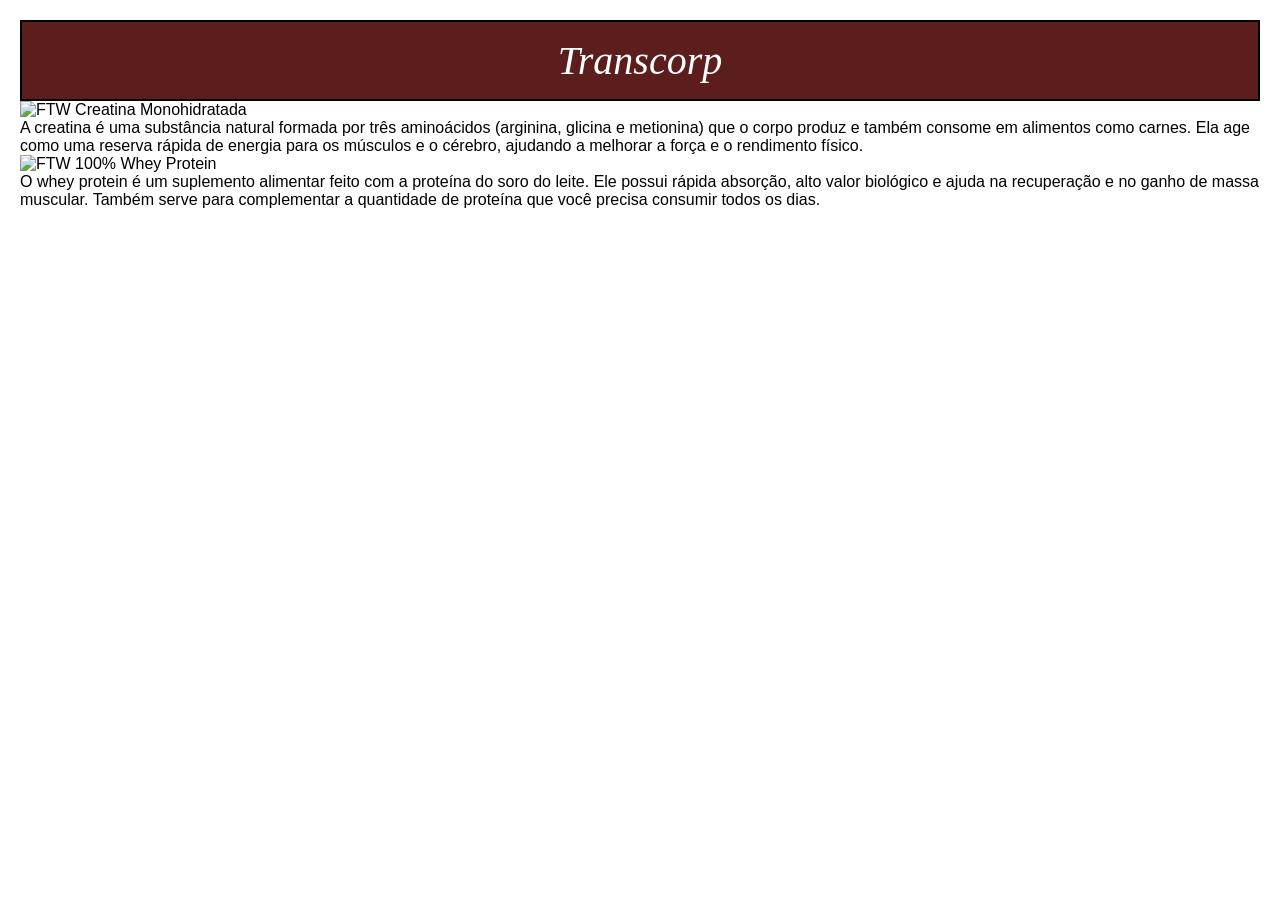
==== creatina.html @ 7b296a36 "2708" ====
<!DOCTYPE html>
<html lang="pt-BR">
<head>
    <meta charset="UTF-8">
    <meta name="viewport" content="width=device-width, initial-scale=1.0">
    <title>Transcorp - Suplementos Produtos</title>
    <link rel="stylesheet" href="style.css">
</head>
<body>

    <header class="header">
        <h1>Transcorp</h1>
    </header>

    <main class="container">
        <!-- Card Creatina -->
        <div class="product-card">
            <div class="image-box">
                <img src="creatina.jpg" alt="FTW Creatina Monohidratada">
            </div>
            <div class="description-box">
                <p>A creatina é uma substância natural formada por três aminoácidos (arginina, glicina e metionina) que o corpo produz e também consome em alimentos como carnes. Ela age como uma reserva rápida de energia para os músculos e o cérebro, ajudando a melhorar a força e o rendimento físico.</p>
            </div>
        </div>

        <!-- Card Whey Protein -->
        <div class="product-card">
            <div class="image-box">
                <img src="whey.jpg" alt="FTW 100% Whey Protein">
            </div>
            <div class="description-box">
                <p>O whey protein é um suplemento alimentar feito com a proteína do soro do leite. Ele possui rápida absorção, alto valor biológico e ajuda na recuperação e no ganho de massa muscular. Também serve para complementar a quantidade de proteína que você precisa consumir todos os dias.</p>
            </div>
        </div>
    </main>

</body>
</html>
---- style.css ----
* {
    margin: 0;
    padding: 0;
    box-sizing: border-box;
    font-family: Arial, sans-serif;
}

body {
    background-color: #ffffff;
    padding: 20px;
    color: #000000;
}

/* Cabeçalho */
.header {
    background-color: #5c1d1d;
    color: #ffffff;
    text-align: center;
    padding: 15px;
    border: 2px solid #000000;
}

.header h1 {
    font-family: 'Georgia', serif;
    font-style: italic;
    font-weight: normal;
    font-size: 2.5rem;
}

/* Banner de subtítulo */
.banner {
    background-color: #5c1d1d;
    color: #ffffff;
    border: 2px solid #000000;
    margin-top: 10px;
    padding: 10px 15px;
    text-align: center;
}

.banner p {
    font-size: 1rem;
    line-height: 1.3;
}

/* Conteúdo Principal */
.content {
    margin-top: 25px;
}

.content h2 {
    color: #5c1d1d;
    font-size: 1.4rem;
    margin-bottom: 12px;
}

.content .intro {
    font-size: 1rem;
    margin-bottom: 15px;
    line-height: 1.4;
}

/* Lista de Benefícios */
.content ul {
    list-style: none;
    padding-left: 5px;
}

.content li {
    font-size: 0.95rem;
    margin-bottom: 8px;
    line-height: 1.4;
}
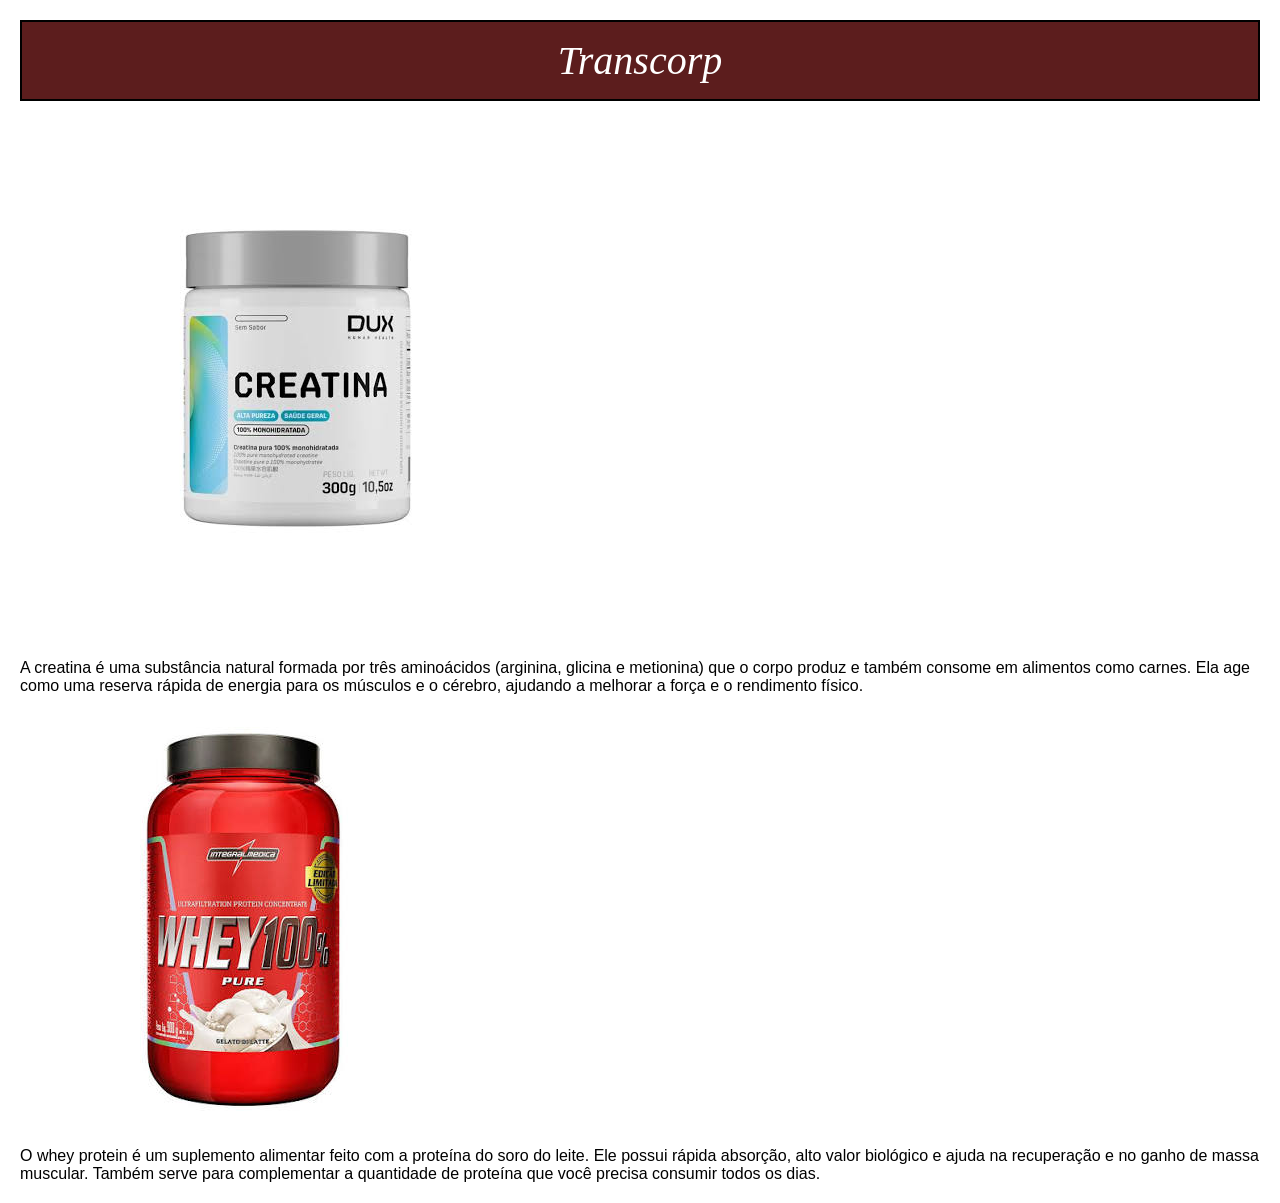
==== commit 6e0d27ef: "alteracao" ====
--- a/creatina.html
+++ b/creatina.html
@@ -14,9 +14,11 @@
 
     <main class="container">
         <!-- Card Creatina -->
+
         <div class="product-card">
             <div class="image-box">
-                <img src="creatina.jpg" alt="FTW Creatina Monohidratada">
+                
+                <img src="creatina.jpeg" alt="FTW Creatina Monohidratada">
             </div>
             <div class="description-box">
                 <p>A creatina é uma substância natural formada por três aminoácidos (arginina, glicina e metionina) que o corpo produz e também consome em alimentos como carnes. Ela age como uma reserva rápida de energia para os músculos e o cérebro, ajudando a melhorar a força e o rendimento físico.</p>
@@ -26,7 +28,8 @@
         <!-- Card Whey Protein -->
         <div class="product-card">
             <div class="image-box">
-                <img src="whey.jpg" alt="FTW 100% Whey Protein">
+                <a href="google.com"></a>
+                <img src="whey.jpeg" alt="FTW 100% Whey Protein">
             </div>
             <div class="description-box">
                 <p>O whey protein é um suplemento alimentar feito com a proteína do soro do leite. Ele possui rápida absorção, alto valor biológico e ajuda na recuperação e no ganho de massa muscular. Também serve para complementar a quantidade de proteína que você precisa consumir todos os dias.</p>
@@ -35,4 +38,4 @@
     </main>
 
 </body>
-</html>+</html> 
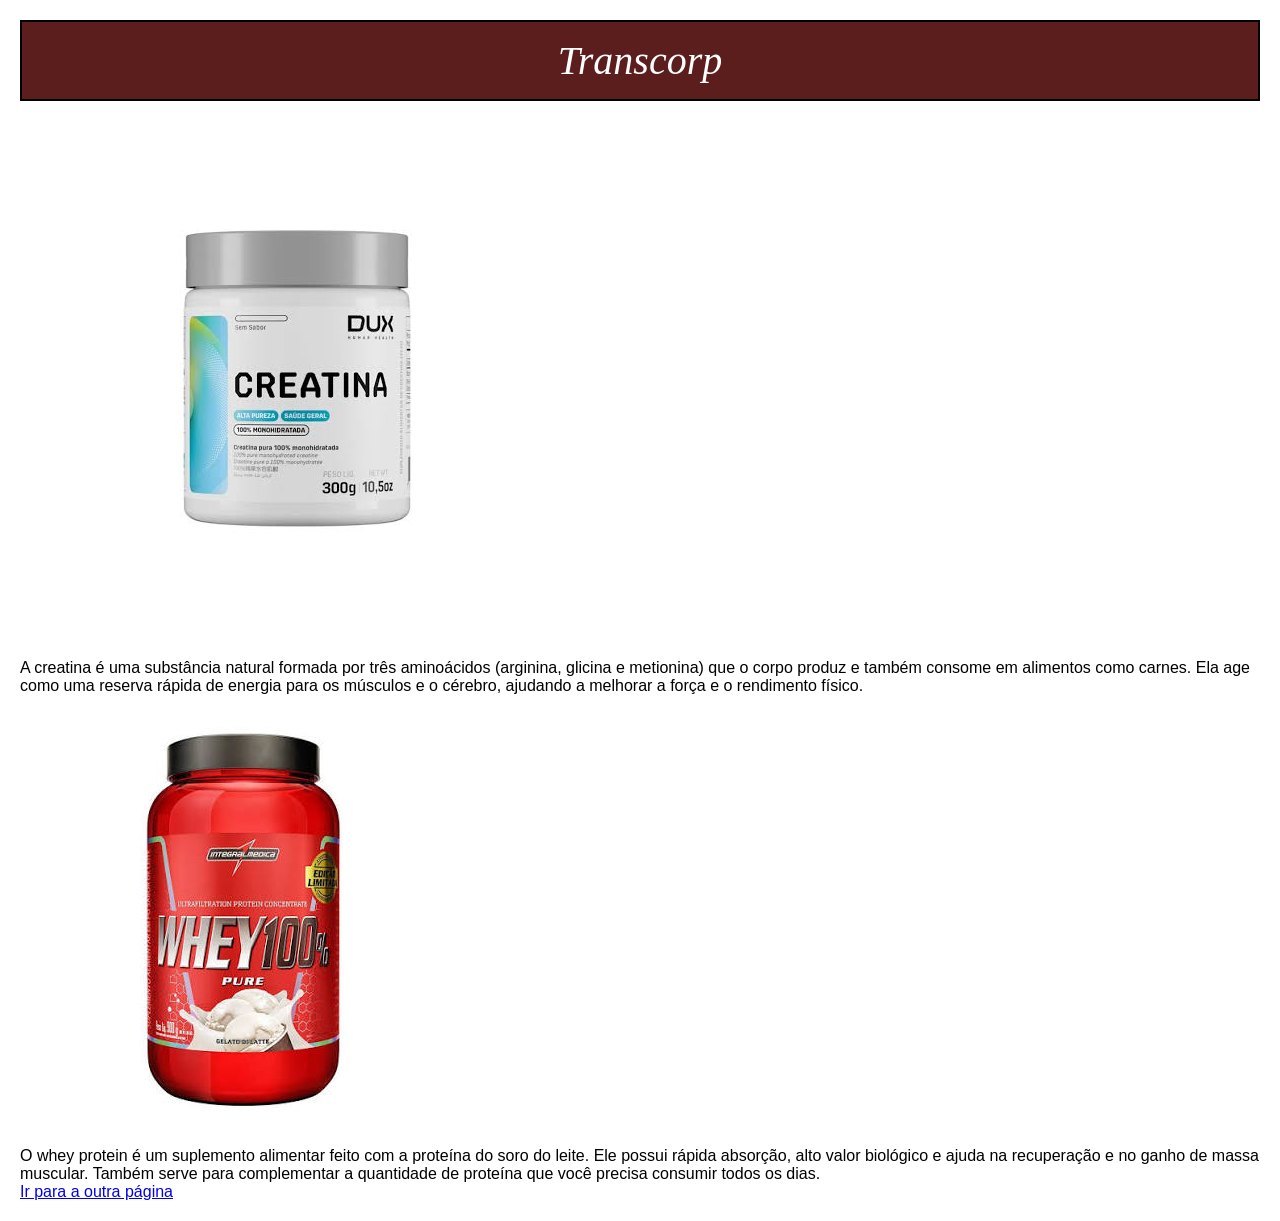
==== commit 4fefa18c: "alteraçao" ====
--- a/creatina.html
+++ b/creatina.html
@@ -35,6 +35,7 @@
                 <p>O whey protein é um suplemento alimentar feito com a proteína do soro do leite. Ele possui rápida absorção, alto valor biológico e ajuda na recuperação e no ganho de massa muscular. Também serve para complementar a quantidade de proteína que você precisa consumir todos os dias.</p>
             </div>
         </div>
+        </main><a href="suplementos.html">Ir para a outra página</a>
     </main>
 
 </body>
